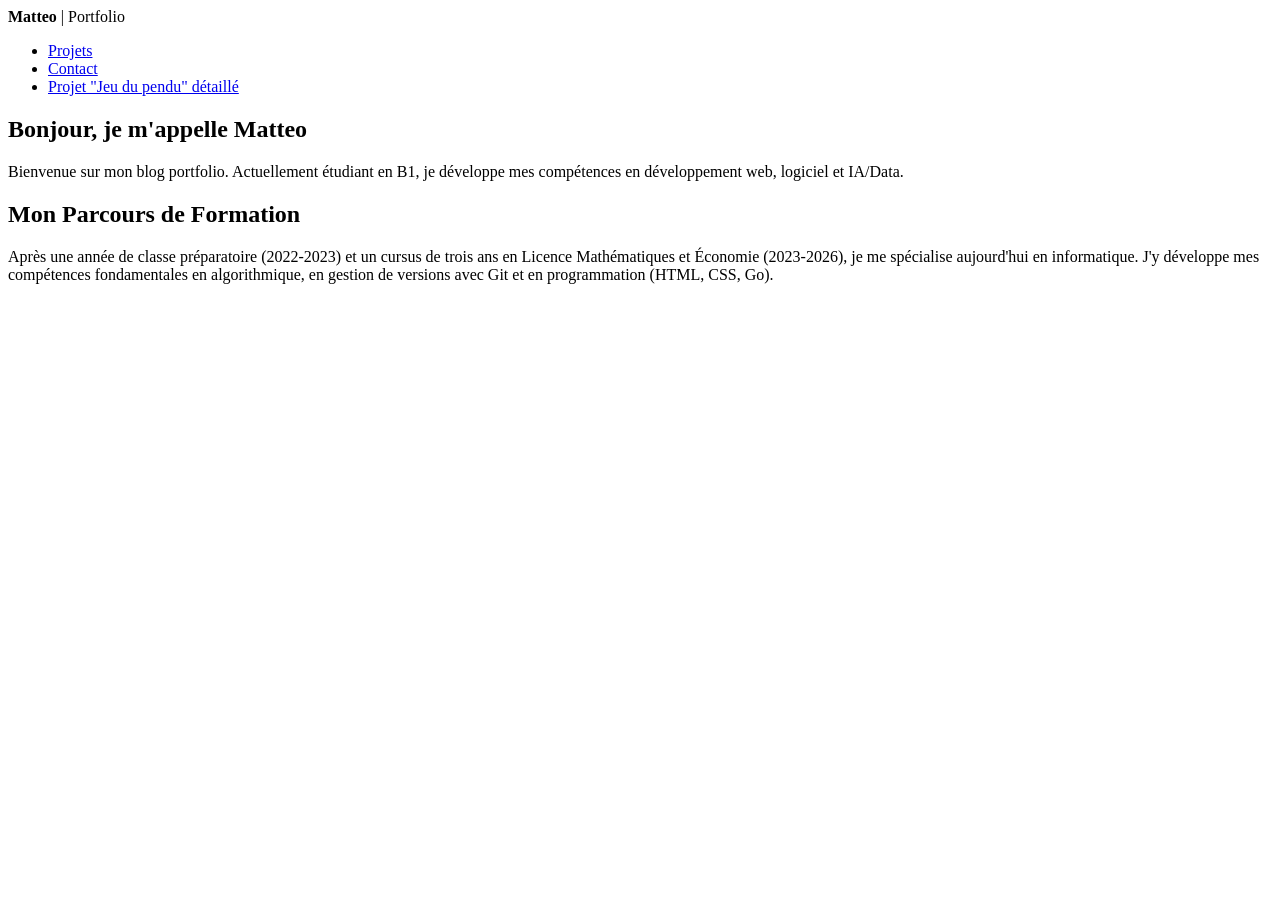
==== index.html @ 37b90707 "parcours" ====
<!DOCTYPE html>
<html lang="fr">
    <meta charset="UTF-8">

<head>
    <title>Mon Portfolio</title>
    <link rel="stylesheet" href="style.css">
</head>
<body>
    <header>
<div class="logo">
            <strong>Matteo</strong> | Portfolio
        </div>
        <nav>
            <ul>
                <li><a href="pages/projets.html">Projets</a></li>
                <li><a href="pages/contact.html">Contact</a></li>
                <li><a href="pages/detail_projet.html">Projet "Jeu du pendu" détaillé</a></li>
            </ul>
        </nav>
    </header>

    <main>
         <section id="info">
            <div class="info">
                <h1>Bonjour, je m'appelle Matteo</h1>
                <p>Bienvenue sur mon blog portfolio. Actuellement étudiant en B1, je développe mes compétences en développement web, logiciel et IA/Data.</p>
            </div>
        </section>

       <section id="formation">
    <h2>Mon Parcours de Formation</h2>
    <article class="formation-item">
        <p>Après une année de classe préparatoire (2022-2023) et un cursus de trois ans en Licence Mathématiques et Économie (2023-2026), je me spécialise aujourd'hui en informatique. J'y développe mes compétences fondamentales en algorithmique, en gestion de versions avec Git et en programmation (HTML, CSS, Go).</p>
        <h3> </h3>
    </article>
</section>

    </main>
    
    <footer>

    </footer>
</body>
</html>
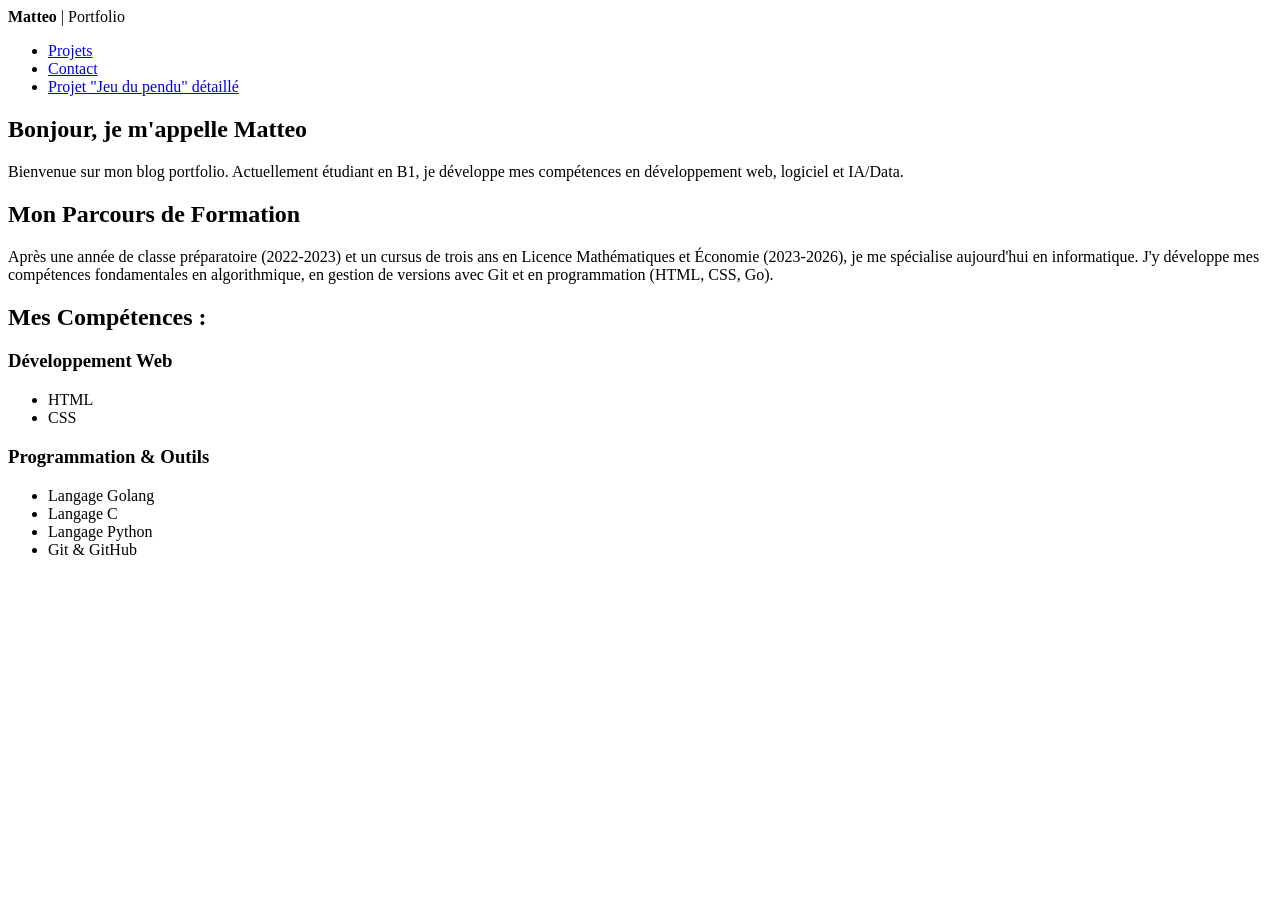
==== commit e92bcd51: "skills" ====
--- a/index.html
+++ b/index.html
@@ -36,6 +36,29 @@
     </article>
 </section>
 
+ <section id="competences">
+            <h2>Mes Compétences : </h2>
+            <div class="skills">
+                <article class="skill">
+                    <h3>Développement Web</h3>
+                    <ul>
+                        <li>HTML</li>
+                        <li>CSS</li>
+                    </ul>
+                </article>
+                <article class="skill">
+                    <h3>Programmation & Outils</h3>
+                    <ul>
+                        <li>Langage Golang</li>
+                        <li>Langage C</li>
+                        <li>Langage Python</li>
+                        <li>Git & GitHub</li>
+                    </ul>
+                </article>
+            </div>
+        </section>
+
+
     </main>
     
     <footer>
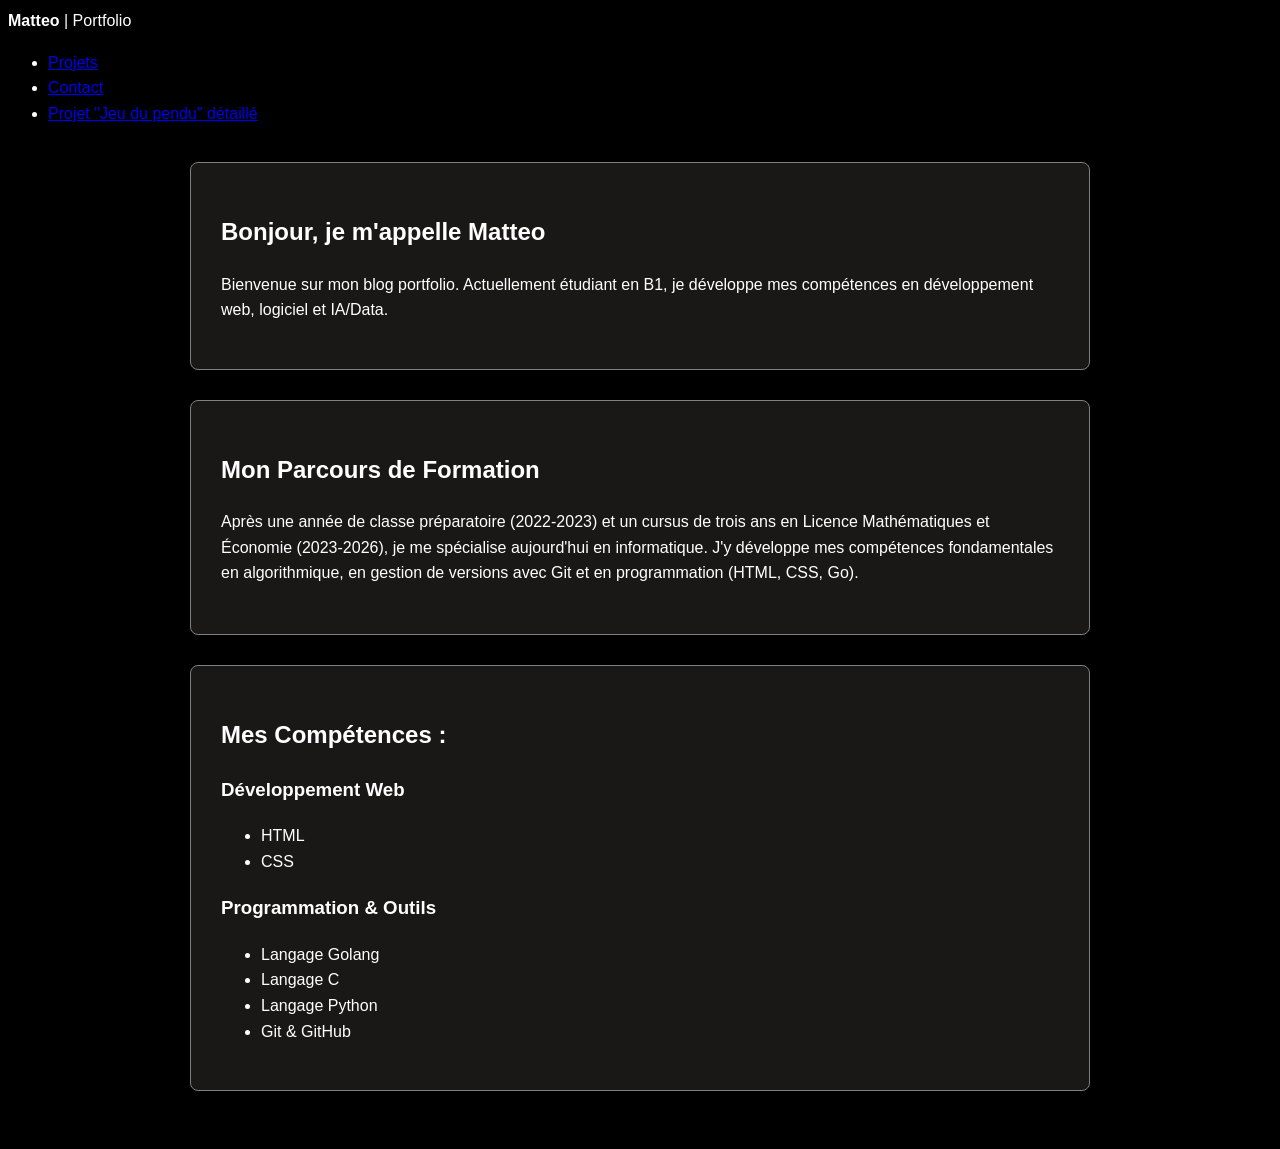
==== commit 76dde0d4: "section et correction" ====
--- a/index.html
+++ b/index.html
@@ -1,8 +1,8 @@
 <!DOCTYPE html>
 <html lang="fr">
-    <meta charset="UTF-8">
 
 <head>
+    <meta charset="UTF-8">
     <title>Mon Portfolio</title>
     <link rel="stylesheet" href="style.css">
 </head>
--- a/style.css
+++ b/style.css
@@ -0,0 +1,20 @@
+body {
+    font-family: 'Segoe UI', sans-serif;
+    background-color: black;
+    color: white;
+    line-height: 1.6;
+}
+
+main {
+    max-width: 900px;
+    margin: 0 auto;
+    padding: 20px;
+}
+
+section {
+    background-color: #1A1717;
+    margin-bottom: 30px;
+    padding: 30px;
+    border-radius: 8px;
+    border: 1px solid gray;
+}
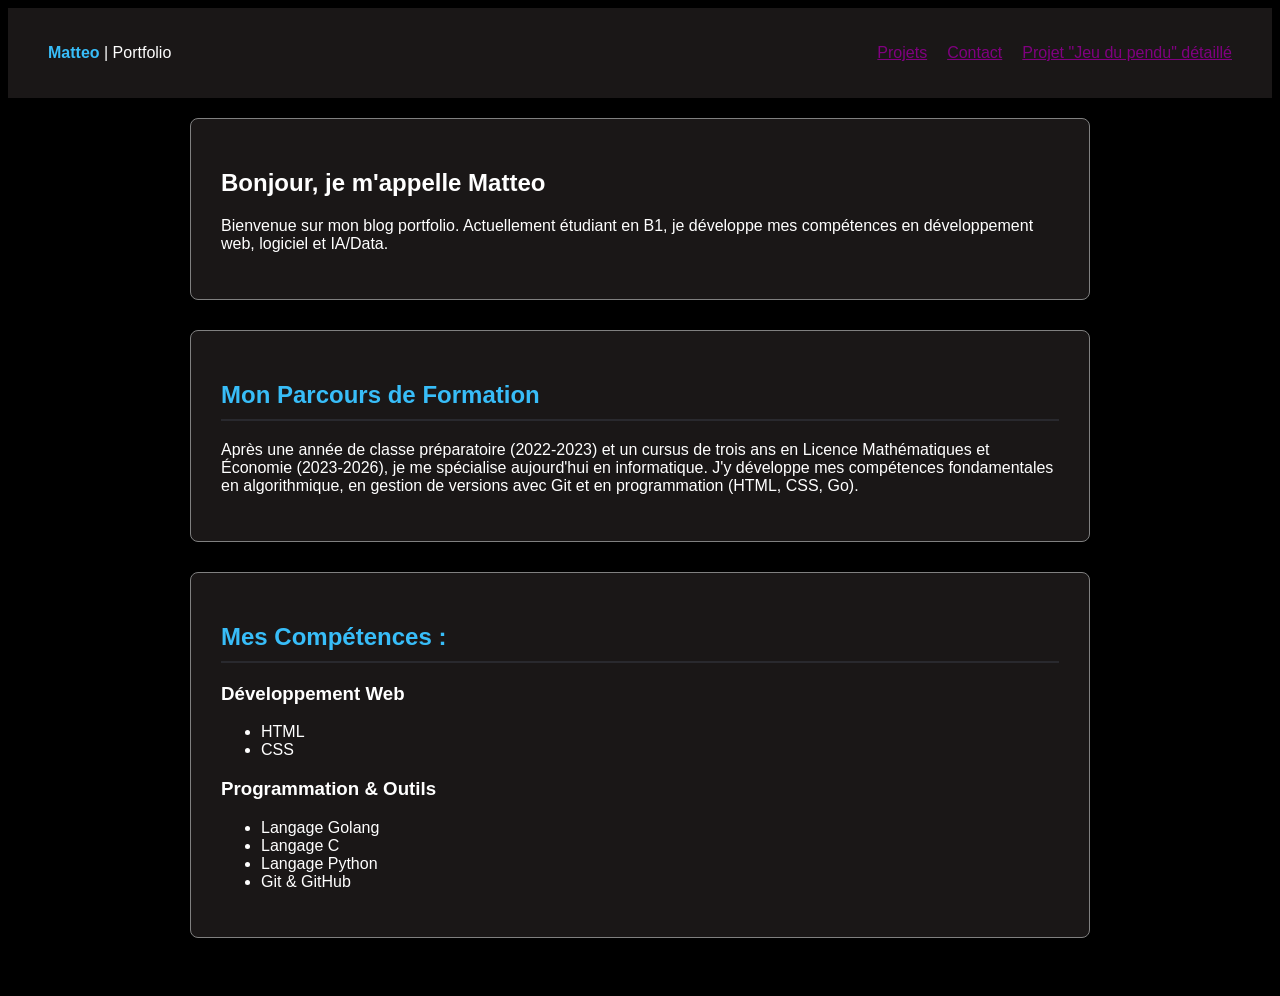
==== commit 9ce99360: "header correction" ====
--- a/index.html
+++ b/index.html
@@ -32,7 +32,6 @@
     <h2>Mon Parcours de Formation</h2>
     <article class="formation-item">
         <p>Après une année de classe préparatoire (2022-2023) et un cursus de trois ans en Licence Mathématiques et Économie (2023-2026), je me spécialise aujourd'hui en informatique. J'y développe mes compétences fondamentales en algorithmique, en gestion de versions avec Git et en programmation (HTML, CSS, Go).</p>
-        <h3> </h3>
     </article>
 </section>
 
--- a/style.css
+++ b/style.css
@@ -2,7 +2,6 @@
     font-family: 'Segoe UI', sans-serif;
     background-color: black;
     color: white;
-    line-height: 1.6;
 }
 
 main {
@@ -17,4 +16,36 @@
     padding: 30px;
     border-radius: 8px;
     border: 1px solid gray;
-}+}
+
+h2 {
+    color: #38bdf8;
+    margin-bottom: 20px;
+    border-bottom: 2px solid #29292e;
+    padding-bottom: 10px;
+}
+
+header {
+    background-color: #1A1717;
+    display: flex;
+    justify-content: space-between;
+    align-items: center;
+    padding: 20px 40px;
+    border-bottom: 1px gray;
+}
+
+header strong {
+    color: #38bdf8;
+}
+
+header ul {
+    list-style: none;
+    display: flex;
+    gap: 20px;
+}
+
+header a {
+    color: purple;
+    font-weight: 500;
+}
+
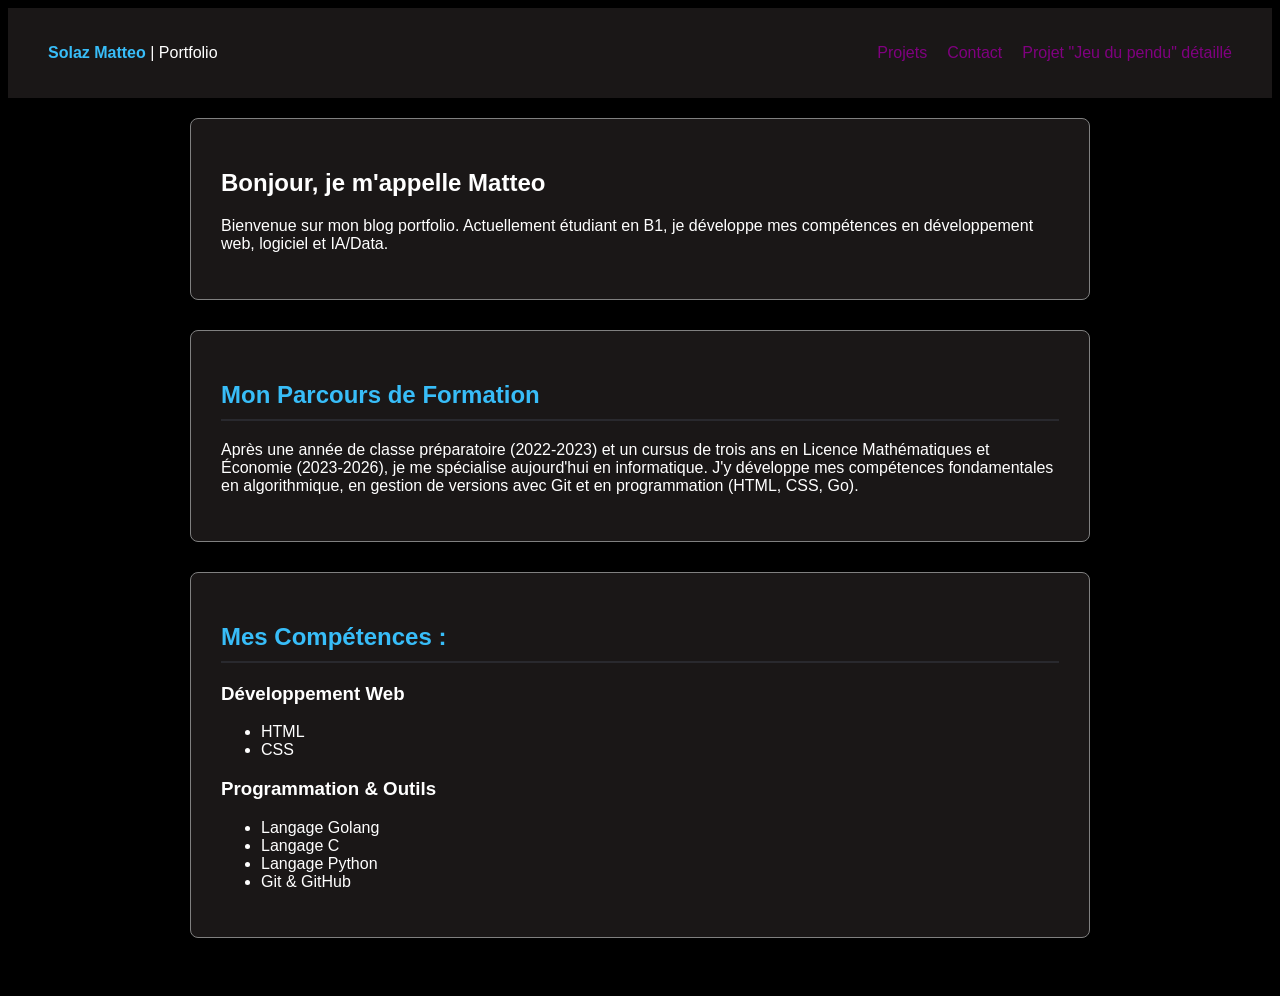
==== commit a9354600: "nom de famille" ====
--- a/index.html
+++ b/index.html
@@ -9,7 +9,7 @@
 <body>
     <header>
 <div class="logo">
-            <strong>Matteo</strong> | Portfolio
+            <strong>Solaz Matteo</strong> | Portfolio
         </div>
         <nav>
             <ul>
--- a/style.css
+++ b/style.css
@@ -47,5 +47,54 @@
 header a {
     color: purple;
     font-weight: 500;
+    text-decoration: none;
 }
 
+#page-contact {
+    display: flex;
+    justify-content: center;
+    align-items: center;
+    min-height: 70vh;
+    padding: 20px;
+}
+
+#page-liens {
+    display: flex;
+    flex-direction: column;
+    gap: 15px;
+    margin-top: 25px;
+}
+
+#page-bouton1 {
+    display: block;
+    text-align: center;
+    padding: 12px 20px;
+    background-color: #222;
+    color: #4a90e2;
+    text-decoration: none;
+    border: 1px solid #444;
+    border-radius: 6px;
+}
+
+#page-bouton2 {
+    display: block;
+    text-align: center;
+    padding: 12px 20px;
+    background-color: #222;
+    color: #4a90e2;
+    text-decoration: none;
+    border: 1px solid #444;
+    border-radius: 6px;
+}
+
+#page-bouton3 {
+    display: block;
+    text-align: center;
+    padding: 12px 20px;
+    background-color: #222;
+    color: #4a90e2;
+    text-decoration: none;
+    border: 1px solid #444;
+    border-radius: 6px;
+}
+
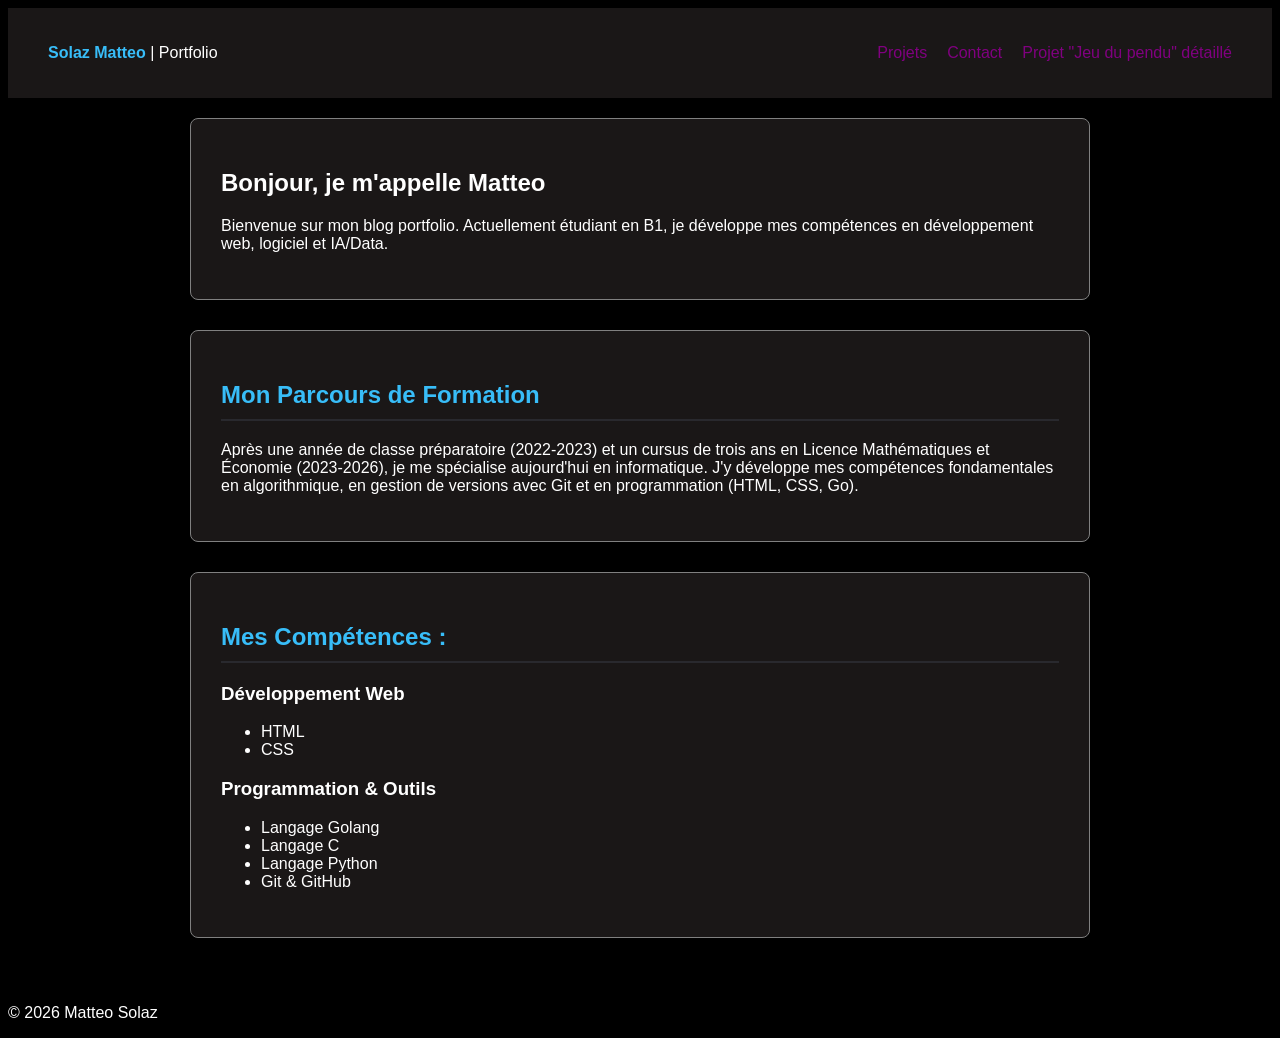
==== commit e52933a0: "footer" ====
--- a/index.html
+++ b/index.html
@@ -61,7 +61,7 @@
     </main>
     
     <footer>
-
+ <p>&copy; 2026 Matteo Solaz</p>
     </footer>
 </body>
 </html>
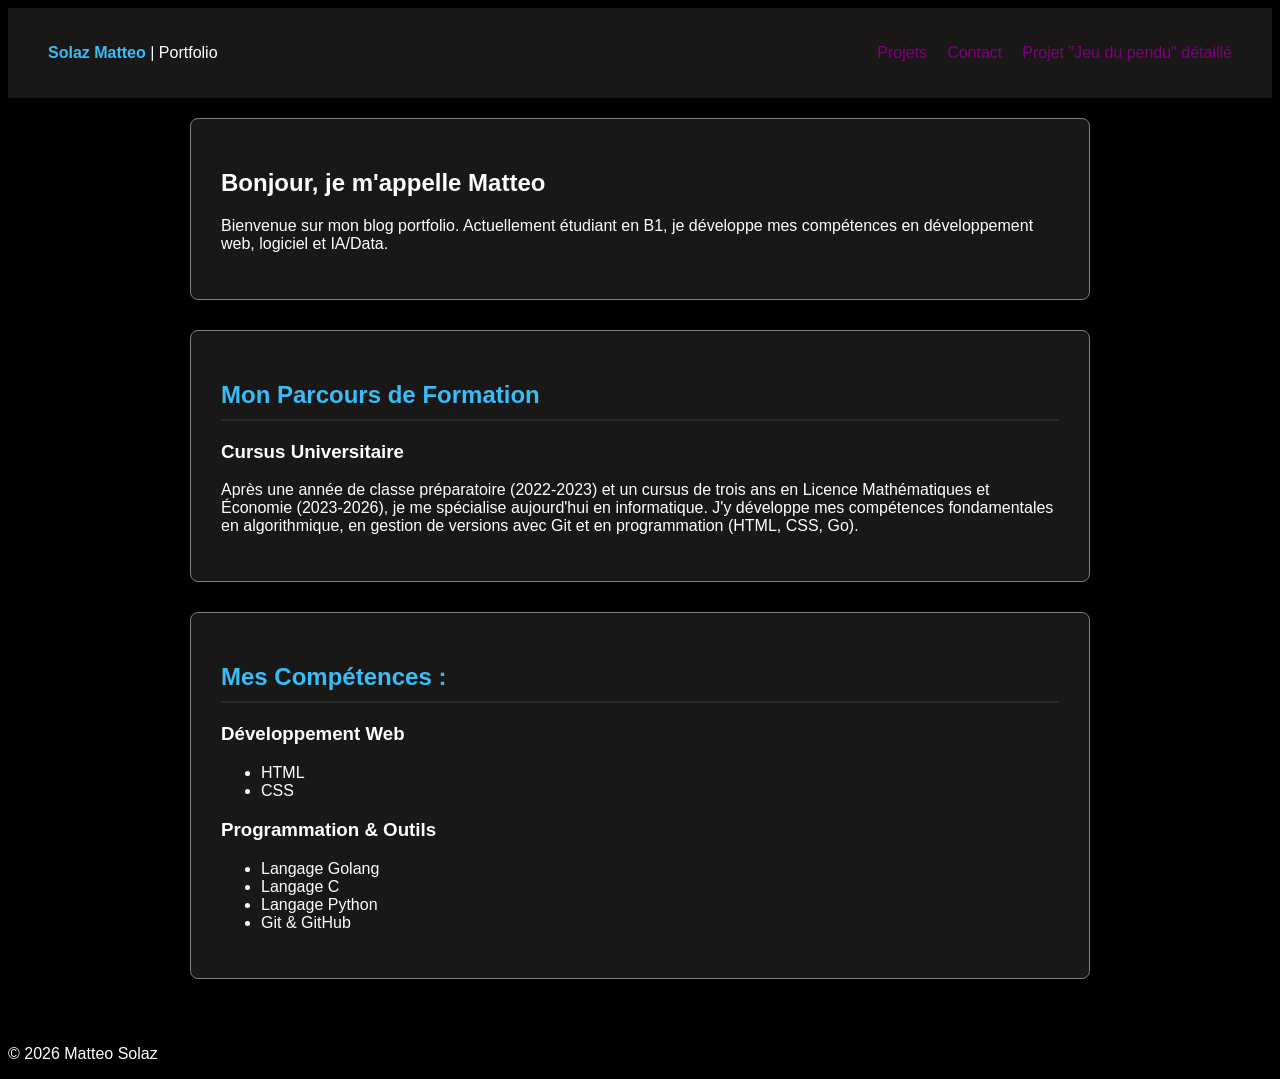
==== commit 89a22102: "correction W3" ====
--- a/index.html
+++ b/index.html
@@ -31,9 +31,11 @@
        <section id="formation">
     <h2>Mon Parcours de Formation</h2>
     <article class="formation-item">
+        <h3>Cursus Universitaire</h3>
         <p>Après une année de classe préparatoire (2022-2023) et un cursus de trois ans en Licence Mathématiques et Économie (2023-2026), je me spécialise aujourd'hui en informatique. J'y développe mes compétences fondamentales en algorithmique, en gestion de versions avec Git et en programmation (HTML, CSS, Go).</p>
     </article>
 </section>
+
 
  <section id="competences">
             <h2>Mes Compétences : </h2>
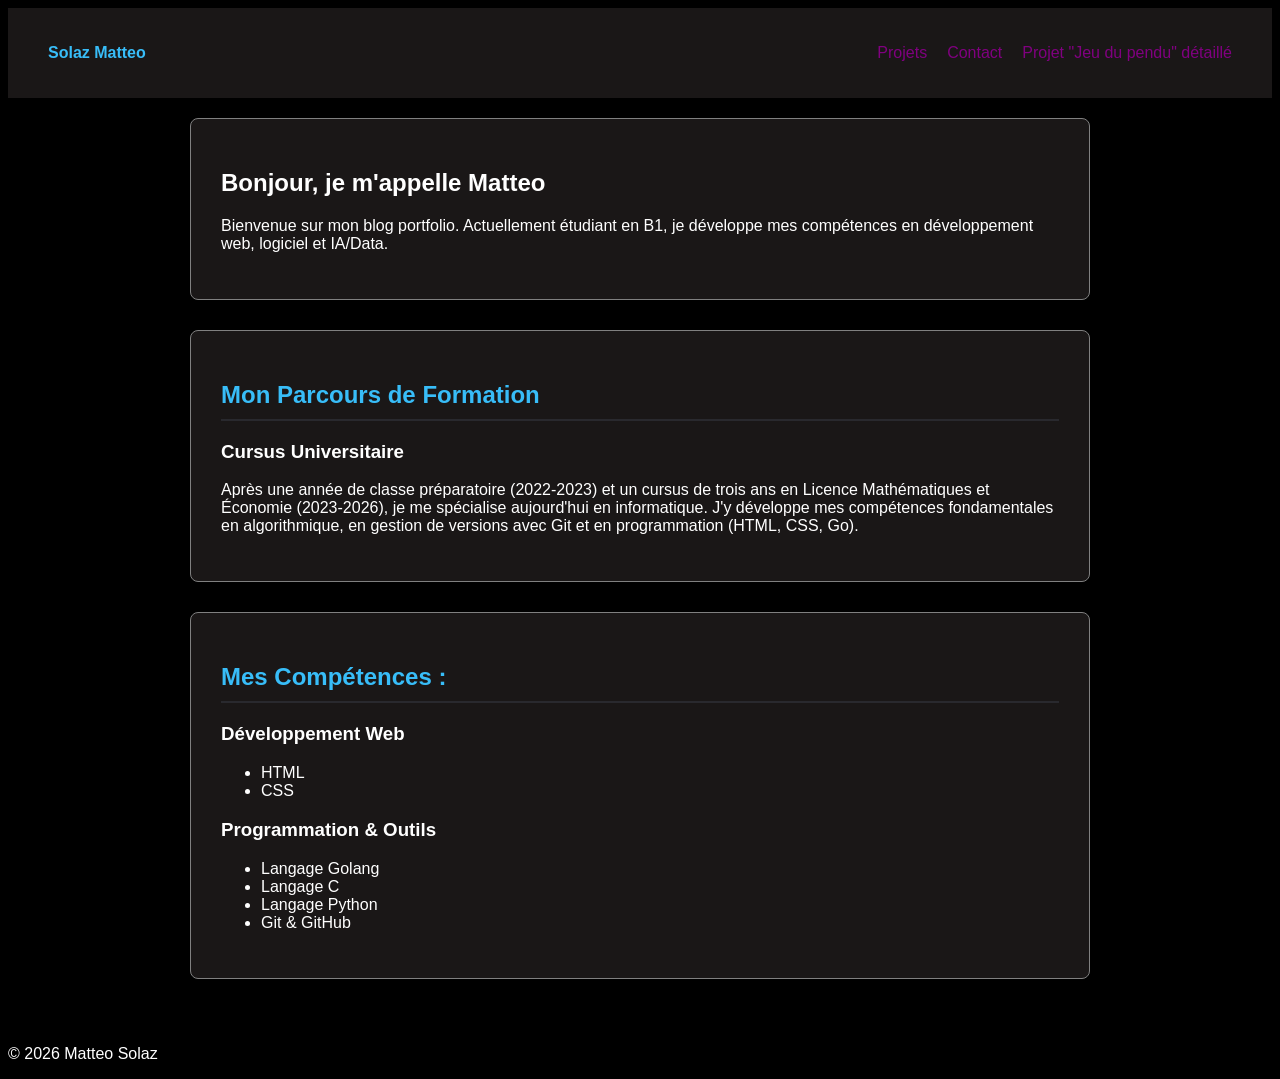
==== commit 1d67f7d4: "correction" ====
--- a/index.html
+++ b/index.html
@@ -9,7 +9,7 @@
 <body>
     <header>
 <div class="logo">
-            <strong>Solaz Matteo</strong> | Portfolio
+            <strong>Solaz Matteo</strong>
         </div>
         <nav>
             <ul>
